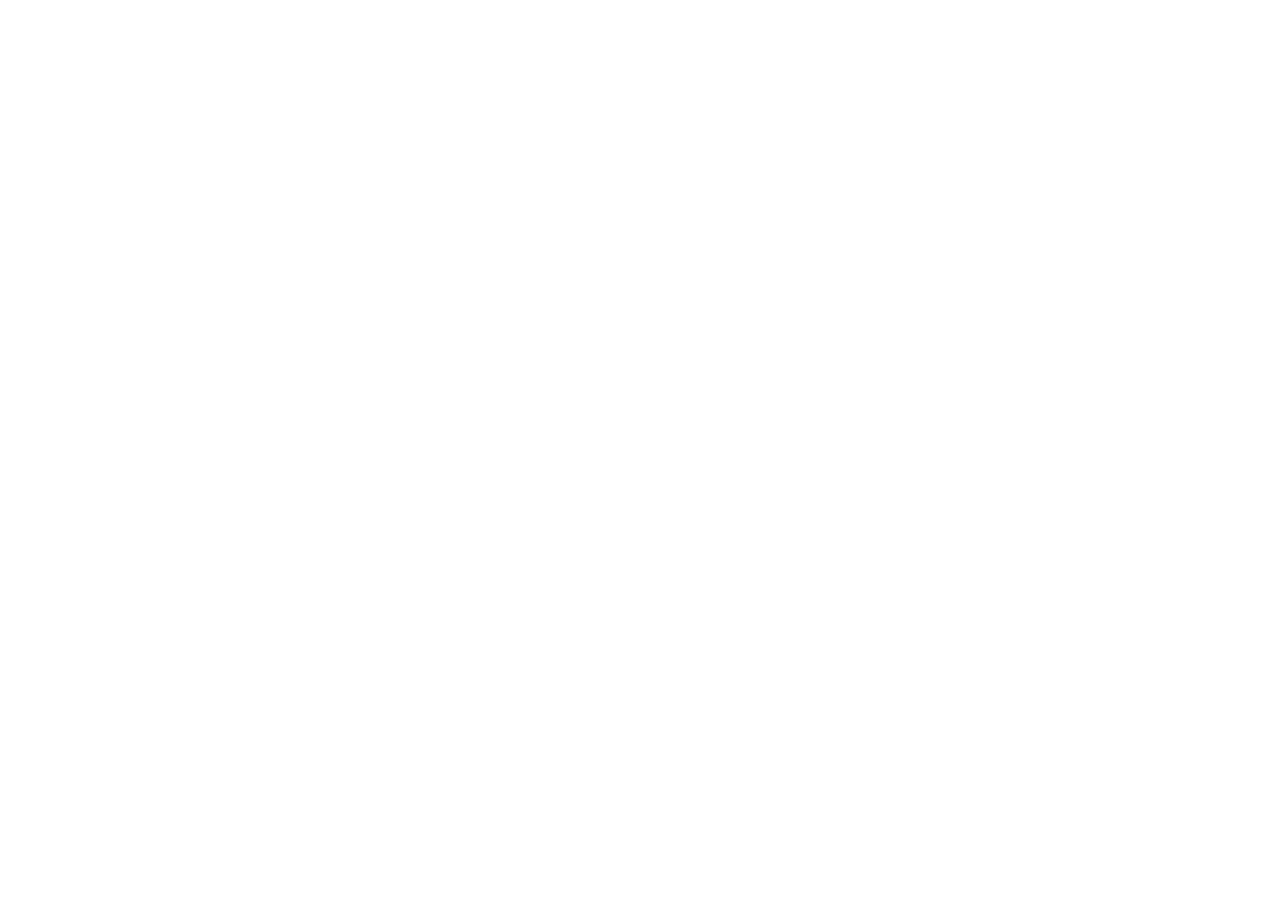
==== Simon/index.html @ 2875d689 "scaf" ====
<!DOCTYPE html>
<html lang="en" dir="ltr">
  <head>
    <meta charset="utf-8">
    <!-- viewport -->
    <meta name="viewport" content="width=device-width, initial-scale=1.0">
    <!-- framework -->
    <link rel="stylesheet" href="https://maxcdn.bootstrapcdn.com/bootstrap/3.3.7/css/bootstrap.min.css" integrity="sha384-BVYiiSIFeK1dGmJRAkycuHAHRg32OmUcww7on3RYdg4Va+PmSTsz/K68vbdEjh4u" crossorigin="anonymous">
    <!-- css -->
    <link rel="stylesheet" href="css/style.css">
    <!-- Fontawesome:  -->
    <link rel="stylesheet" href="https://cdnjs.cloudflare.com/ajax/libs/font-awesome/5.11.2/css/all.min.css">
    <!-- font -->
    <link href="https://fonts.googleapis.com/css?family=Roboto&display=swap" rel="stylesheet">

    <title>JP</title>
  </head>
  <body>
  <!-- inizio header  -->

  <!-- script -->
  <script type="text/javascript" src="script/main.js">
  </script>
  <!-- fine script -->
  </body>
</html>
---- Simon/css/style.css ----
/*  regole generali della pagina */
* {
  margin: 0;
  padding: 0;
  border: 0;
  box-sizing: border-box;
}

/* font */
body {
  font-family: 'Roboto', sans-serif;
}
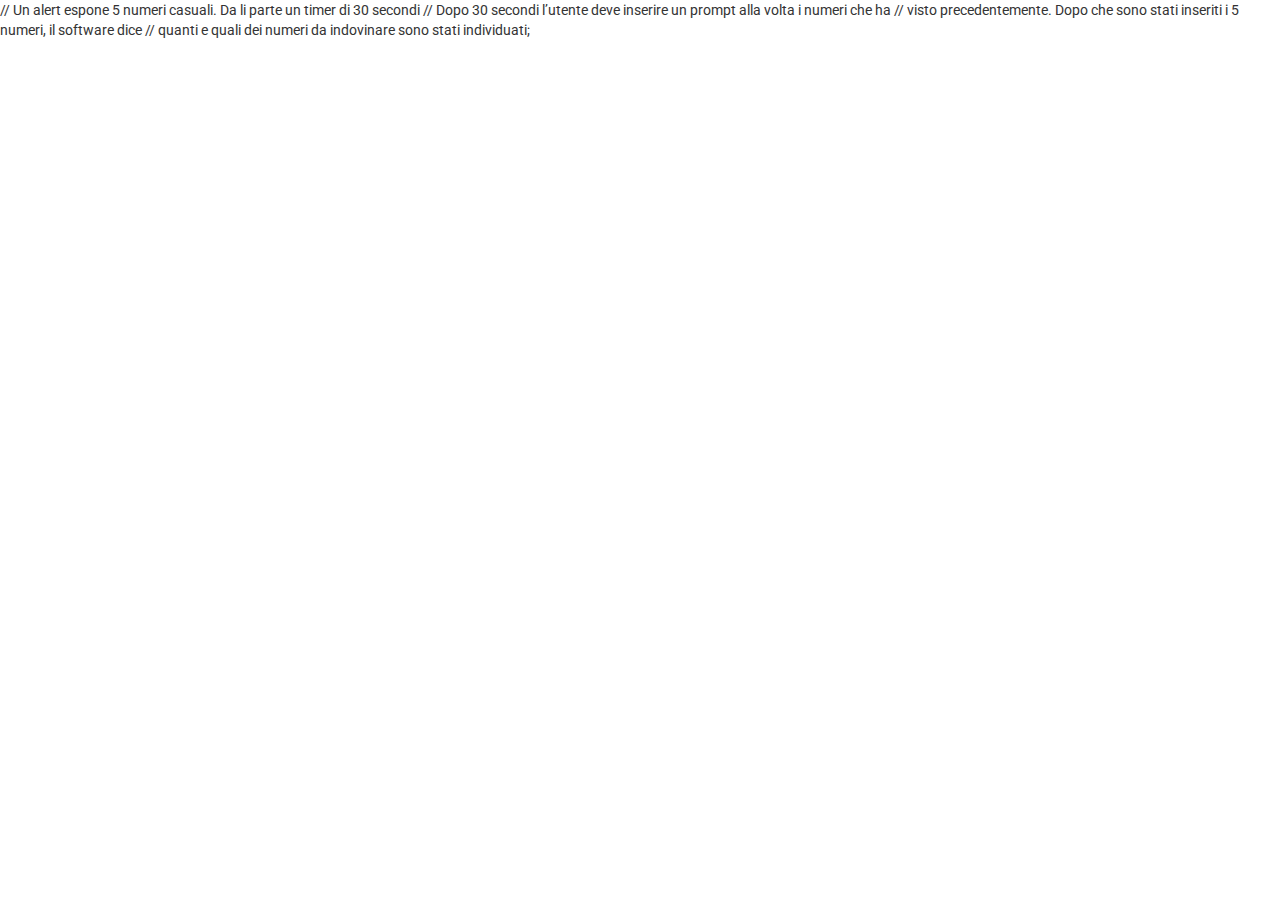
==== commit d2635325: "inizio" ====
--- a/Simon/index.html
+++ b/Simon/index.html
@@ -14,10 +14,15 @@
     <!-- font -->
     <link href="https://fonts.googleapis.com/css?family=Roboto&display=swap" rel="stylesheet">
 
-    <title>JP</title>
+    <title>JP Simon</title>
   </head>
   <body>
   <!-- inizio header  -->
+  // Un alert espone 5 numeri casuali. Da li parte un timer di 30 secondi
+  // Dopo 30 secondi l’utente deve inserire un prompt alla volta i numeri che ha
+  // visto precedentemente. Dopo che sono stati inseriti i 5 numeri, il software dice
+  // quanti e quali dei numeri da indovinare sono stati individuati;
+
 
   <!-- script -->
   <script type="text/javascript" src="script/main.js">
